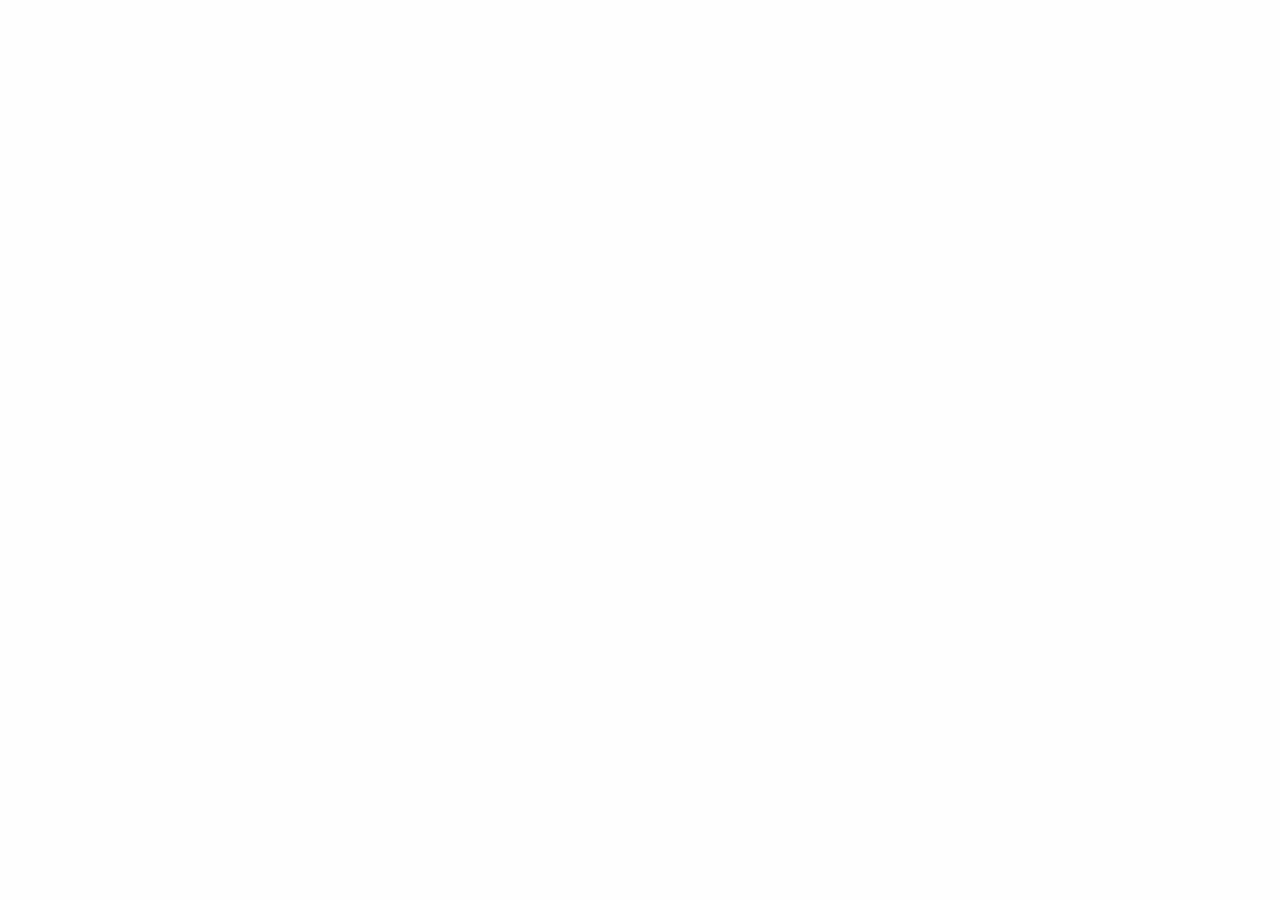
==== studio.html @ 82710875 "initial commit" ====
<!DOCTYPE html>
<html lang="en">
<head>
	<meta charset="UTF-8">
<link rel="stylesheet" href="assets/stylesheets/main.css">
<link rel="stylesheet" href="assets/stylesheets/reset.css">
<link rel="stylesheet"href="assets/stylesheets/foundation.css">
<link rel="stylesheet" href="assets/font-awesome-4.6.3/css/font-awesome.css">
<link rel="stylesheet" href="assets/font-awesome-4.6.3/css/font-awesome.min.css">
<meta name="viewport" content="width=device-width, initial-scale=1.0">

<title>Oh My Deer!</title>
</head>
<body>
    
</body>
</html>
---- assets/stylesheets/main.css ----
.bady {
    background-color: cornflowerblue;
}
.inde {
    padding-top: 150px;
    text-align: center;
    color: whitesmoke;
}
.icon {
    text-align: center;
    color: aliceblue;
    font-size: 100px;
    padding-top: 30px;
    padding-bottom: 40px;
}
.cb {
    color: whitesmoke;
} 
.hov {
    color: white;
    border-top: 3px solid white;
}
.hove {
    color: white;
    border-bottom: 3px solid white;
}
.hov:hover {
    color: darkblue;
    border-top: 3px solid darkblue;
}
.hove:hover {
    color: darkblue;
    border-bottom: 3px solid darkblue;
}

.back {
    background: url(../images/contact.jpg);
    background-repeat: no-repeat;
    height: 500px;
    text-align: center;
    padding-top: 100px;
}
.ico {
    font-size: 50px;
}
.ico :hover {
    color: deepskyblue;
}
.cont {
    text-align: center;
    padding-bottom: 60px;
    padding-top: 80px;
}
.news {
    text-align: center;
}
.foot {
    text-align: center;
}
.zote {
    background-color: cornflowerblue;
    height: 80px;
    color: whitesmoke;
    text-align: center;
}
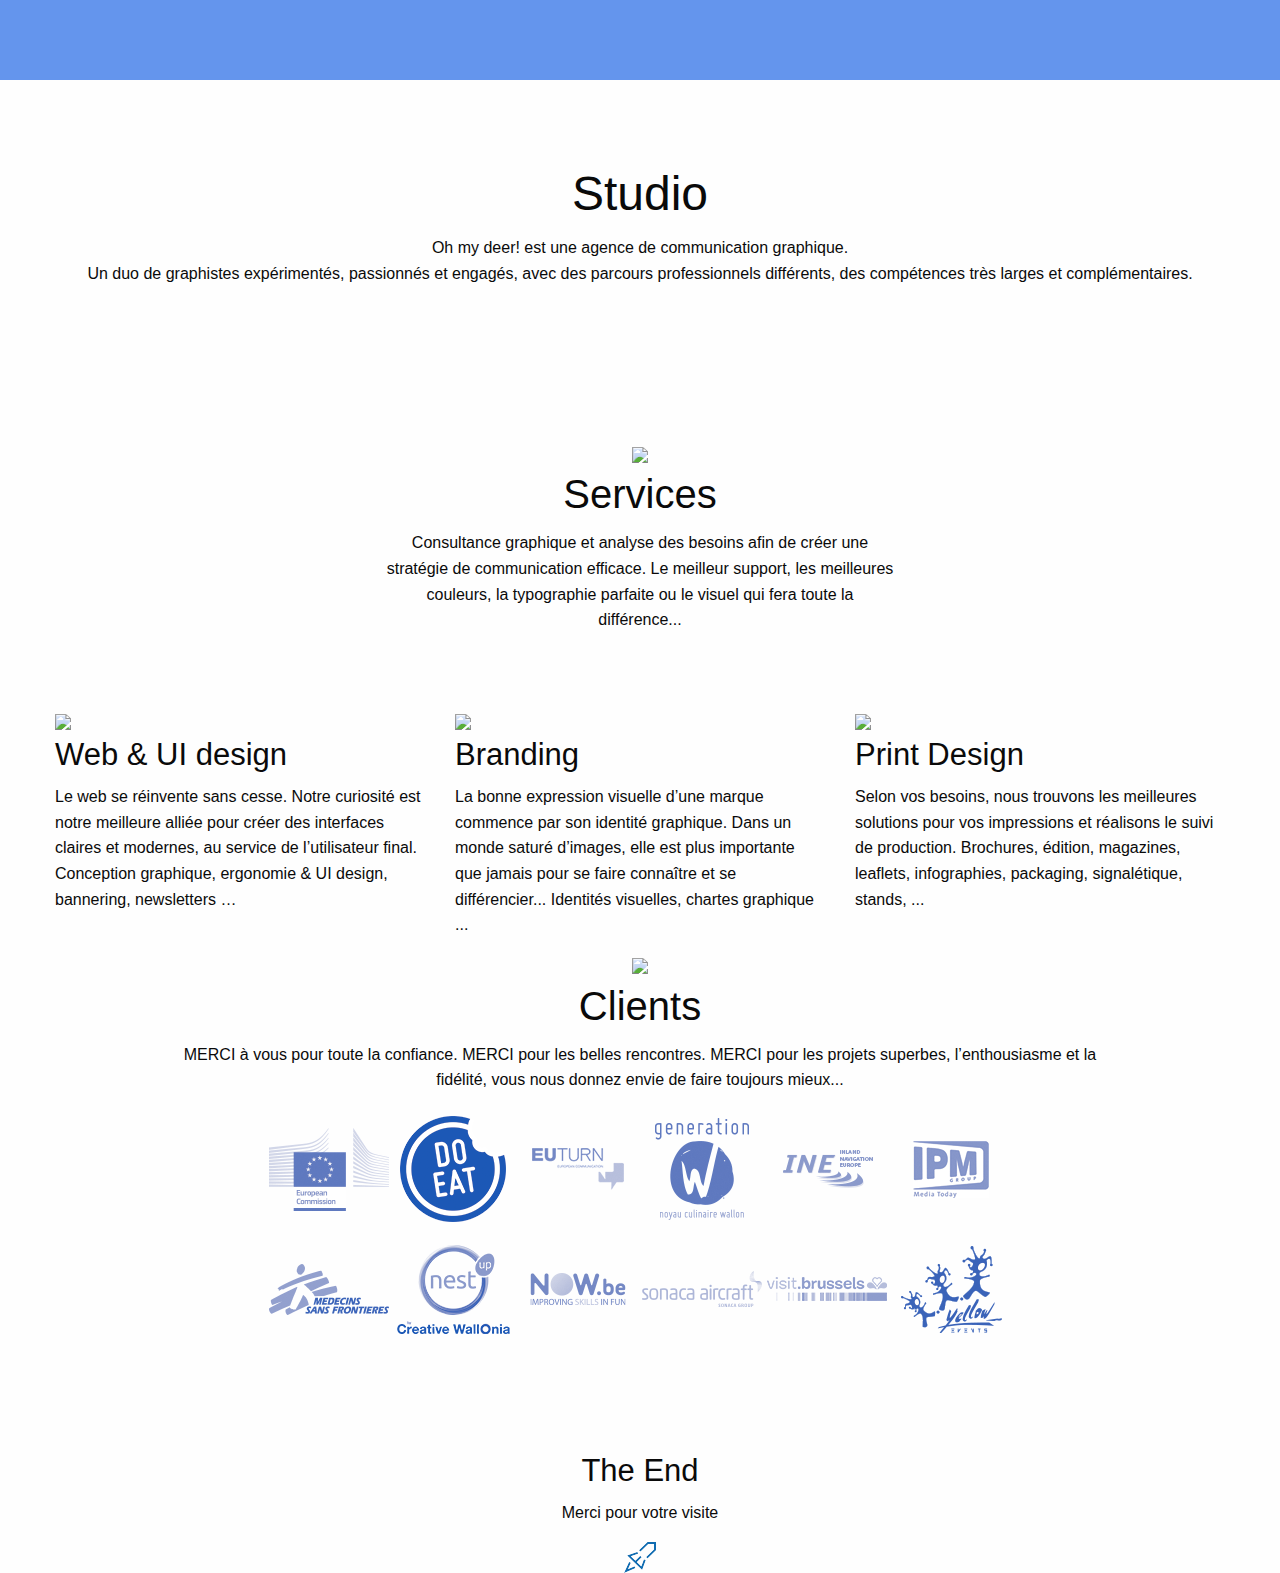
==== commit 87fad86f: "update files" ====
--- a/studio.html
+++ b/studio.html
@@ -12,6 +12,70 @@
 <title>Oh My Deer!</title>
 </head>
 <body>
+<header class="zote">
+
+</header> 
+<section class="cont">
+<h1>Studio</h1>
+<p>Oh my deer! est une agence de communication graphique.
+                   <br>
+Un duo de graphistes expérimentés, passionnés et engagés, avec des parcours professionnels différents, des compétences très larges et complémentaires. </p>
+</section>
+<section>
     
+    
+</section>
+<section class="cont">
+<img src="assets/images/picto-tools.png">
+<h2>Services</h2>
+<p>Consultance graphique et analyse des besoins afin de créer une <br> stratégie de communication efficace. 
+Le meilleur support, les meilleures <br> couleurs, la typographie parfaite ou le visuel qui fera toute la <br> différence...</p>
+
+</section>
+<div class="row">
+<div class="small-4 large-4 columns">
+<img src="assets/images/picto-web-ui.png">
+<h3>Web &amp; UI design</h3>
+<p>Le web se réinvente sans cesse. Notre curiosité est notre meilleure alliée pour créer des interfaces claires et modernes, au service de l’utilisateur final. 
+Conception graphique, ergonomie & UI design, bannering, newsletters …</p></div>
+<div class="small-4 large-4 columns">
+<img src="assets/images/picto-branding.png">
+<h3>Branding</h3>
+<p>La bonne expression visuelle d’une marque commence par son identité graphique. Dans un monde saturé d’images, elle est plus importante que jamais pour se faire connaître et se différencier...
+Identités visuelles, chartes graphique ...</p></div>
+<div class="small-4 large-4 columns">
+<img src="assets/images/picto-print.png">
+<h3>Print Design</h3>
+<p>Selon vos besoins, nous trouvons les meilleures solutions pour vos impressions et réalisons le suivi de production.
+Brochures, édition, magazines, leaflets, infographies, packaging, signalétique, stands, ...</p>
+</div>
+</div>
+<section class="clients">
+<section class="cli">
+<img src="assets/images/picto-heart.png">    
+</section>
+<section class="cont-1">
+<h2>Clients</h2>
+<p>MERCI à vous pour toute la confiance. MERCI pour les belles rencontres. MERCI pour les projets superbes, l’enthousiasme et la <br> fidélité, vous nous donnez envie de faire toujours mieux...</p> 
+<img src="assets/images/clients/logo_1.png">
+<img src="assets/images/clients/logo_2.png">
+<img src="assets/images/clients/logo_3.png">
+<img src="assets/images/clients/logo_4.png">
+<img src="assets/images/clients/logo_5.png">
+<img src="assets/images/clients/logo_6.png">
+              <br>
+<img src="assets/images/clients/logo_7.png">
+<img src="assets/images/clients/logo_8.png">
+<img src="assets/images/clients/logo_9.png">
+<img src="assets/images/clients/logo_10.png">
+<img src="assets/images/clients/logo_11.png">
+<img src="assets/images/clients/logo_12.png">
+</section>
+</section>
+<footer class="foot">
+<h3>The End</h3>
+<p>Merci pour votre visite</p>
+    <img src="assets/images/picto-ending.png" alt="Fusée">
+    </footer>
 </body>
 </html>--- a/assets/stylesheets/main.css
+++ b/assets/stylesheets/main.css
@@ -62,4 +62,37 @@
     height: 80px;
     color: whitesmoke;
     text-align: center;
+}
+.ca:hover {
+    background-color: transparent;
+}
+.back2 {
+    background: url(../images/wideband02.jpg);
+    background-repeat: no-repeat;
+    height: 300px;
+    text-align: center;
+    padding-top: 100px;
+    color: whitesmoke;
+}
+.btn {
+    border: 2px solid whitesmoke;
+    color: whitesmoke;
+    padding-left: 20px;
+    padding-right: 20px;
+    padding-top: 5px;
+    padding-bottom: 5px;
+}
+.btn:hover {
+    background-color: white;
+    color: navy;
+}
+.cli {
+    text-align: center;
+}
+.clients {
+    background: url(../images/opacity.jpg);
+}
+.cont-1 {
+    text-align: center;
+    padding-bottom: 100px;
 }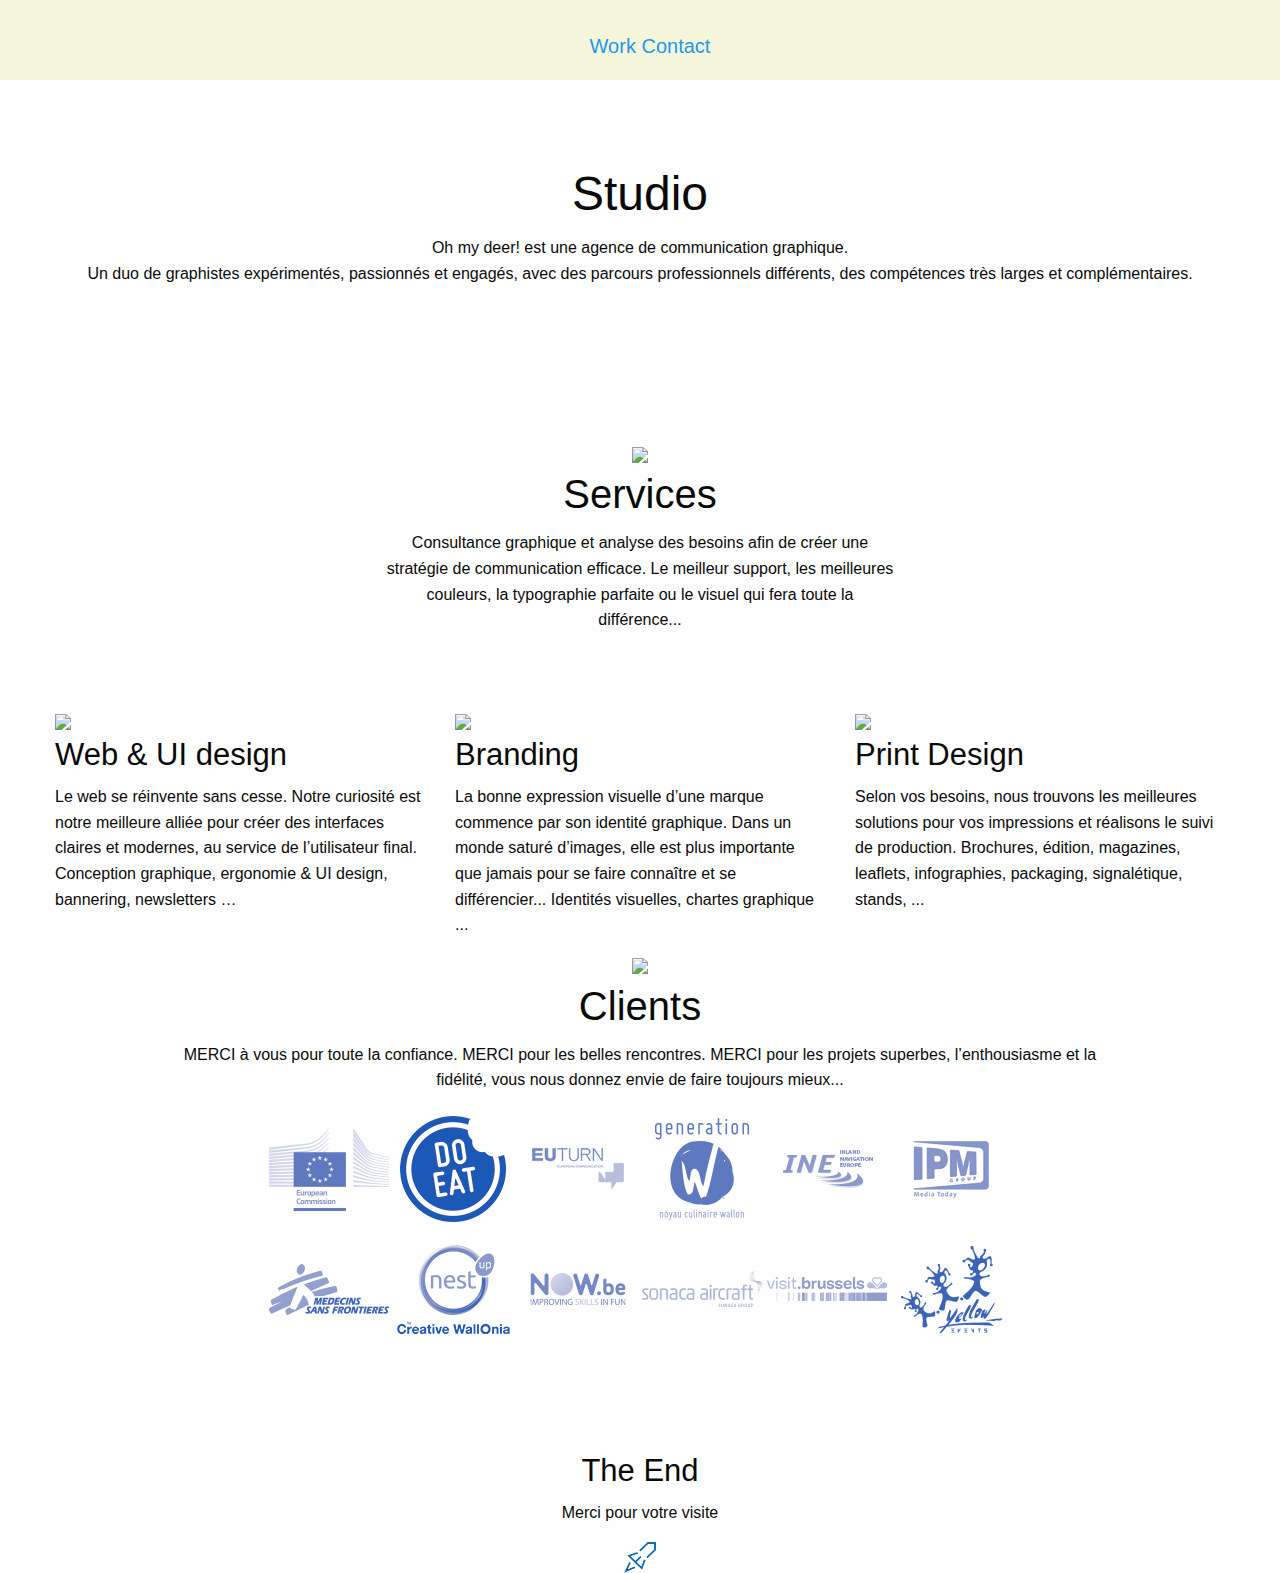
==== commit 6c57aafa: "update files" ====
--- a/studio.html
+++ b/studio.html
@@ -13,7 +13,11 @@
 </head>
 <body>
 <header class="zote">
-
+<ul class="ul">
+    <a href="work.html">Work</a>
+    <a href="index.html"><i class="fa fa-anchor" aria-hidden="true"></i></a>
+    <a href="contact.html">Contact</a>
+</ul>
 </header> 
 <section class="cont">
 <h1>Studio</h1>
--- a/assets/stylesheets/main.css
+++ b/assets/stylesheets/main.css
@@ -58,10 +58,11 @@
     text-align: center;
 }
 .zote {
-    background-color: cornflowerblue;
+    background-color:  beige;
     height: 80px;
     color: whitesmoke;
     text-align: center;
+    padding-top: 30px;
 }
 .ca:hover {
     background-color: transparent;
@@ -95,4 +96,9 @@
 .cont-1 {
     text-align: center;
     padding-bottom: 100px;
+}
+.ul {
+    text-align: center;
+    font-size: 20px;
+    color: whitesmoke;
 }